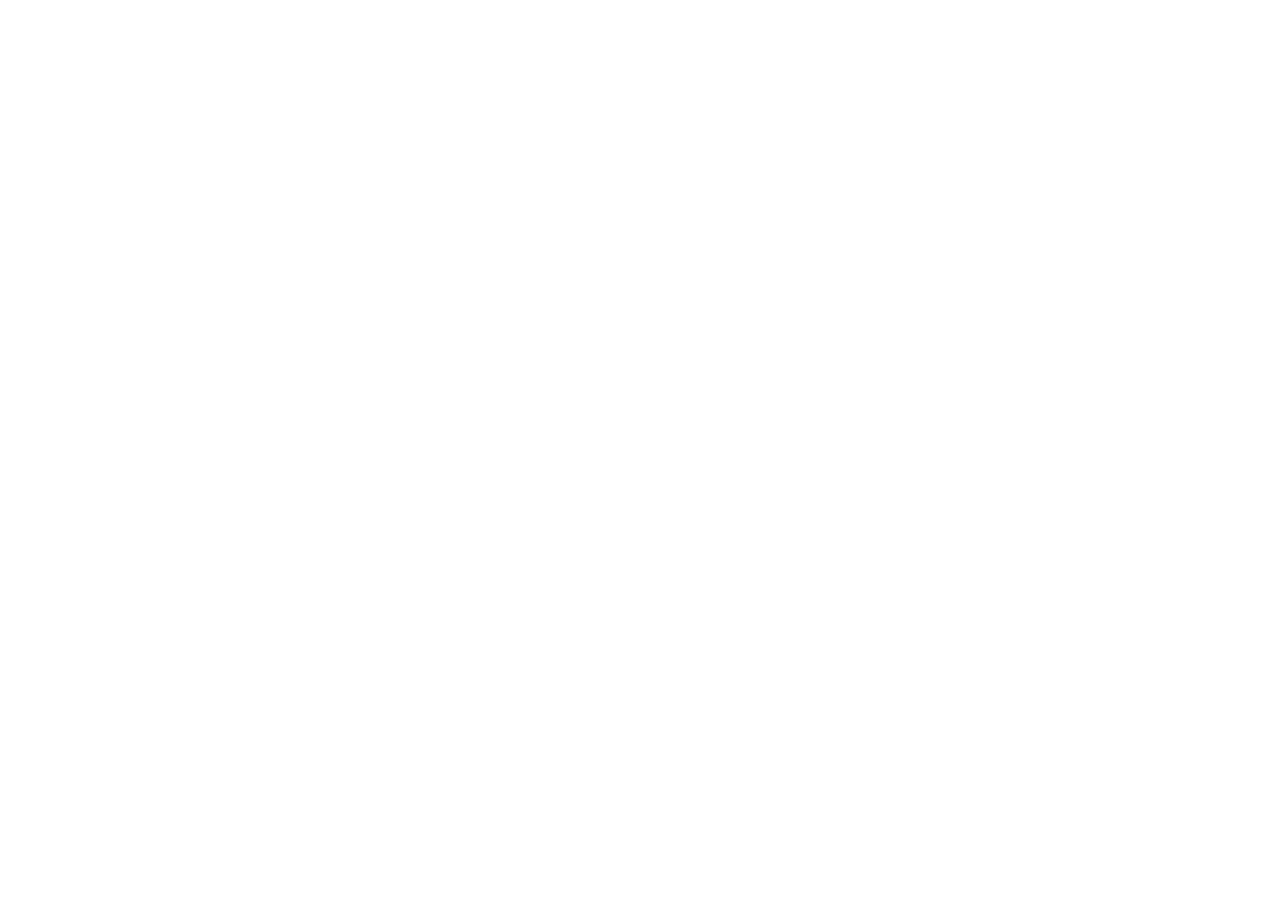
==== index.html @ 37e8185f "Added index.html file, js folder, and mockups folder." ====
<!DOCTYPE html>
<html lang="en">
    <head>
        <meta charset="UTF-8">
        <meta name="viewport" content="width=device-width, initial-scale=1.0">
        <!-- Link to the CSS Stylesheet -->
        <link rel="stylesheet" href="styles.css" />
        <!-- Link to the JavaScript file-->
        <!--
            <script src="js/main.js" defer></script>
        -->
        
        <title>NBS Dummy Data</title>
    </head>
    <body>
        <div id="content">
            <header>
                
            </header>

            <main>

            </main>
        </div>
    </body>
</html>
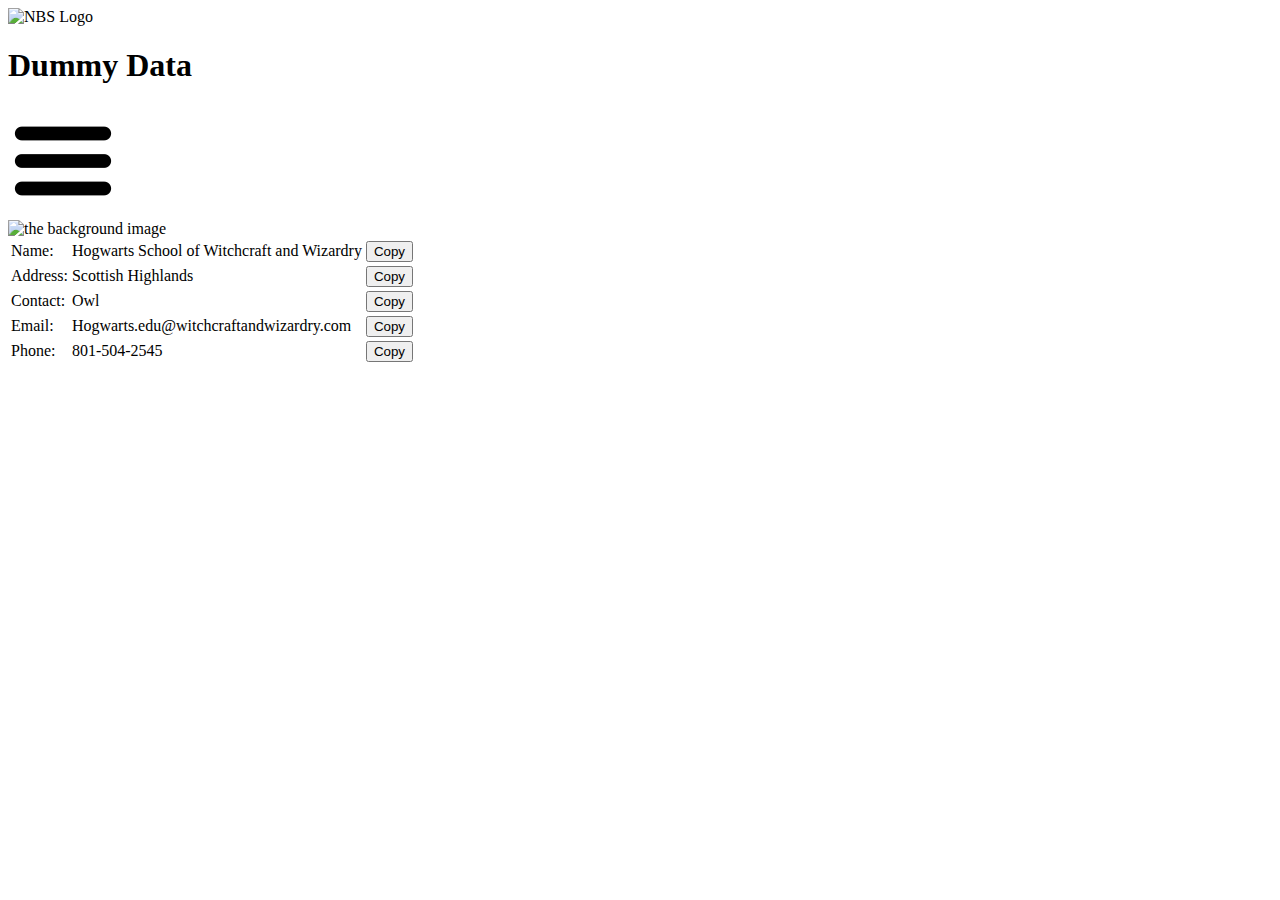
==== commit dd48a629: "Added elements to html page" ====
--- a/index.html
+++ b/index.html
@@ -5,20 +5,74 @@
         <meta name="viewport" content="width=device-width, initial-scale=1.0">
         <!-- Link to the CSS Stylesheet -->
         <link rel="stylesheet" href="styles.css" />
-        <!-- Link to the JavaScript file-->
-        <!--
-            <script src="js/main.js" defer></script>
-        -->
+        <!-- Link to the JavaScript file-->        
+            <script src="js/script.js" defer></script>
+
         
         <title>NBS Dummy Data</title>
     </head>
     <body>
         <div id="content">
             <header>
+                <!-- NBS Logo -->
+                <div id="logo-div">
+                    <img
+                    id="img-logo"
+                    alt="NBS Logo"
+                    height="131"
+                    src="http://www.nbsbenefits.com/images/NBSLogoYellow200.gif"
+                    width="200"
+                    />
+                </div>
+                <!-- Dummy Data Title -->
+                <div id="dummy-data-title-div">
+                    <h1 id="dummy-data-title">Dummy Data</h1>
+                </div>
+                <!-- 3 line menu bar -->
+                <div id="menu-bar-div">
+                    <img src="assets/menu-bar.png">
+                </div>
                 
             </header>
 
             <main>
+                <!-- Background image -->
+                <img src="assets/hogwarts-crest.png" alt="the background image" width="200">
+
+                <!-- The sections for the entity information -->
+
+                <!-- Entity #1 -->
+                <section class="entity-table-section">
+                    <table class="entity-table">
+                        <tr class="entity-table-row">
+                            <td class="row-name">Name:</td>
+                            <td class="row-content" id="entity-1-name">Hogwarts School of Witchcraft and Wizardry</td>
+                            <td><button class="copy-button" id="entity-1-name-copy-button">Copy</button></td>
+                        </tr>
+                        <tr class="entity-table-row">
+                            <td class="row-name">Address:</td>
+                            <td class="row-content" id="entity-1-address">Scottish Highlands</td>
+                            <td><button class="copy-button" id="entity-1-address-copy-button">Copy</button></td>
+                        </tr>
+                        <tr class="entity-table-row">
+                            <td class="row-name">Contact:</td>
+                            <td class="row-content" id="entity-1-contact">Owl</td>
+                            <td><button class="copy-button" id="entity-1-contact-copy-button">Copy</button></td>
+                        </tr>
+                        <tr class="entity-table-row">
+                            <td class="row-name">Email:</td>
+                            <td class="row-content" id="entity-1-email">Hogwarts.edu@witchcraftandwizardry.com</td>
+                            <td><button class="copy-button" id="entity-1-email-copy-button">Copy</button></td>
+                        </tr>
+                        <tr class="entity-table-row">
+                            <td class="row-name">Phone:</td>
+                            <td class="row-content" id="entity-1-phone">801-504-2545</td>
+                            <td><button class="copy-button" id="entity-1-phone-copy-button">Copy</button></td>
+                        </tr>
+                    </table>
+
+                </section>
+                
 
             </main>
         </div>
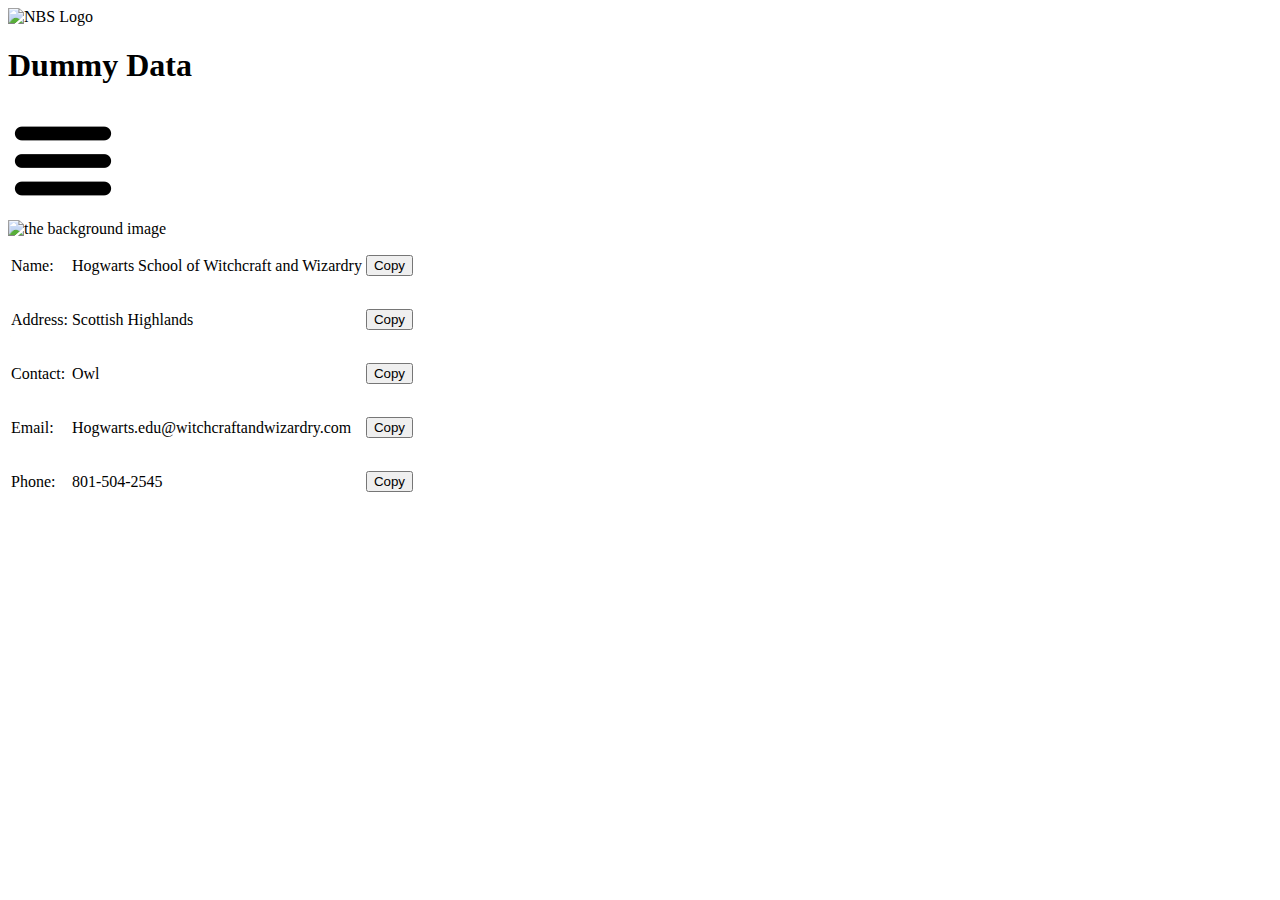
==== commit 0f7d7f2a: "Added copy to clipboard functionality" ====
--- a/index.html
+++ b/index.html
@@ -6,9 +6,8 @@
         <!-- Link to the CSS Stylesheet -->
         <link rel="stylesheet" href="styles.css" />
         <!-- Link to the JavaScript file-->        
-            <script src="js/script.js" defer></script>
+        <script src="js/script.js" defer></script>
 
-        
         <title>NBS Dummy Data</title>
     </head>
     <body>
@@ -43,31 +42,31 @@
 
                 <!-- Entity #1 -->
                 <section class="entity-table-section">
-                    <table class="entity-table">
+                    <table class="entity-table" id="entity-1-table">
                         <tr class="entity-table-row">
                             <td class="row-name">Name:</td>
-                            <td class="row-content" id="entity-1-name">Hogwarts School of Witchcraft and Wizardry</td>
-                            <td><button class="copy-button" id="entity-1-name-copy-button">Copy</button></td>
+                            <td class="row-content"><p id="entity-1-name" >Hogwarts School of Witchcraft and Wizardry</p></td>
+                            <td><button class="copy-button" id="entity-1-name-copy-button" onclick="copyText('entity-1-name', 'entity-1-name-copy-button')">Copy</button></td>
                         </tr>
                         <tr class="entity-table-row">
                             <td class="row-name">Address:</td>
-                            <td class="row-content" id="entity-1-address">Scottish Highlands</td>
-                            <td><button class="copy-button" id="entity-1-address-copy-button">Copy</button></td>
+                            <td class="row-content"><p id="entity-1-address">Scottish Highlands</p></td>
+                            <td><button class="copy-button" id="entity-1-address-copy-button" onclick="copyText('entity-1-address', 'entity-1-address-copy-button')">Copy</button></td>
                         </tr>
                         <tr class="entity-table-row">
                             <td class="row-name">Contact:</td>
-                            <td class="row-content" id="entity-1-contact">Owl</td>
-                            <td><button class="copy-button" id="entity-1-contact-copy-button">Copy</button></td>
+                            <td class="row-content"><p id="entity-1-contact">Owl</p></td>
+                            <td><button class="copy-button" id="entity-1-contact-copy-button" onclick="copyText('entity-1-contact', 'entity-1-contact-copy-button')">Copy</button></td>
                         </tr>
                         <tr class="entity-table-row">
                             <td class="row-name">Email:</td>
-                            <td class="row-content" id="entity-1-email">Hogwarts.edu@witchcraftandwizardry.com</td>
-                            <td><button class="copy-button" id="entity-1-email-copy-button">Copy</button></td>
+                            <td class="row-content"><p id="entity-1-email">Hogwarts.edu@witchcraftandwizardry.com</p></td>
+                            <td><button class="copy-button" id="entity-1-email-copy-button" onclick="copyText('entity-1-email', 'entity-1-email-copy-button')">Copy</button></td>
                         </tr>
                         <tr class="entity-table-row">
                             <td class="row-name">Phone:</td>
-                            <td class="row-content" id="entity-1-phone">801-504-2545</td>
-                            <td><button class="copy-button" id="entity-1-phone-copy-button">Copy</button></td>
+                            <td class="row-content"><p id="entity-1-phone">801-504-2545</p></td>
+                            <td><button class="copy-button" id="entity-1-phone-copy-button" onclick="copyText('entity-1-phone', 'entity-1-phone-copy-button')">Copy</button></td>
                         </tr>
                     </table>
 
@@ -77,4 +76,5 @@
             </main>
         </div>
     </body>
+    
 </html>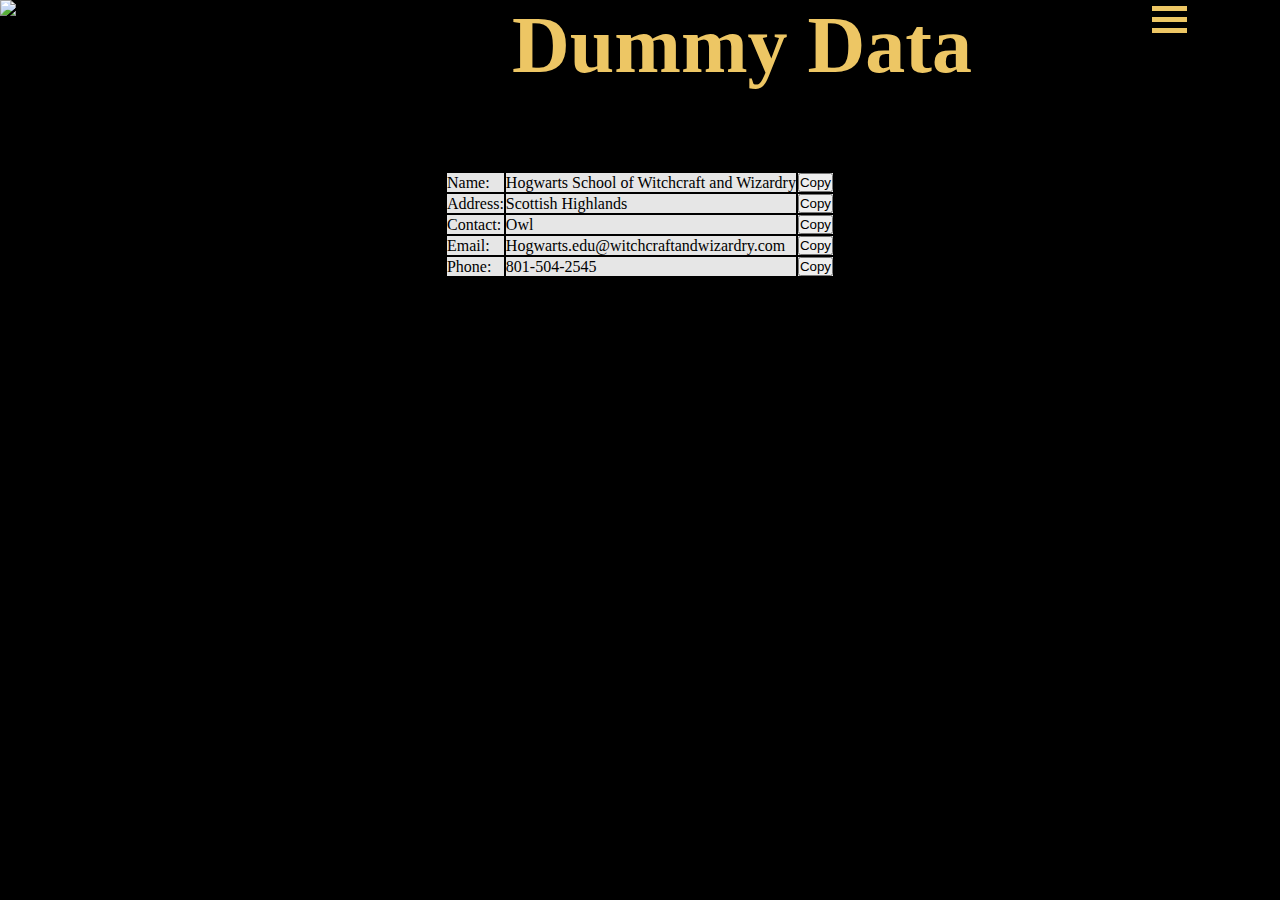
==== commit c96840b9: "added styles" ====
--- a/index.html
+++ b/index.html
@@ -27,16 +27,37 @@
                 <div id="dummy-data-title-div">
                     <h1 id="dummy-data-title">Dummy Data</h1>
                 </div>
-                <!-- 3 line menu bar -->
-                <div id="menu-bar-div">
-                    <img src="assets/menu-bar.png">
+
+                <!-- Dropdown menu and hamburger menu -->
+                <div class="dropdown">
+
+                    <!-- Menu icon -->
+                    <div id="hamburger-menu" onclick="displayOrRemoveDropdown(this)" class="dropbtn">
+                        <div class="hamburger-menu-line" id="bar1"></div>
+                        <div class="hamburger-menu-line" id="bar2"></div>
+                        <div class="hamburger-menu-line" id="bar3"></div>
+                    </div>
+                    
+                    <!-- The dropdown menu -->
+                    <div id="myDropdown" class="dropdown-content">
+                        <h2 class="dropdown-header">Themes</h2>
+                      <a href="#">Harry Potter</a>
+                      <a href="#">Star Wars</a>
+                      <a href="#">DC</a>
+                      <a href="#">Marvel</a>
+                    </div>
+
                 </div>
+                
                 
             </header>
 
             <main>
                 <!-- Background image -->
-                <img src="assets/hogwarts-crest.png" alt="the background image" width="200">
+                <!--
+                    <img src="assets/hogwarts-crest.png" alt="the background image" width="200">
+                -->
+                
 
                 <!-- The sections for the entity information -->
 
--- a/styles.css
+++ b/styles.css
@@ -0,0 +1,141 @@
+/* COLORS */
+
+/*** FONTS ***/
+
+/* HARRY POTTER */
+
+/* Import the Harry Potter font which was downloaded from the internet Use this for the logo */
+@font-face {
+    font-family: harry-potter;
+    src: url(https://cdn.glitch.com/96e7d60a-fbf1-48c3-a81b-6fd525ffafe8%2FHarryP-MVZ6w.ttf?v=1622323399739);
+}
+
+/* Import the Lumos Latino font to use for headers. */
+@font-face {
+    font-family: lumos-latino;
+    src: url(https://cdn.glitch.com/96e7d60a-fbf1-48c3-a81b-6fd525ffafe8%2FLumoslatino-XA8K.ttf?v=1622323400147);
+}
+
+
+
+/* Reset the margin and padding of everything so we can get rid of the white border that the browser gives us by default*/
+* {
+    margin: 0;
+    padding: 0;
+  }
+
+/* STYLE THE HEADER */
+
+header {
+    background-color: black;
+    display: grid;
+    grid-template-columns: 40% 50% 10%;
+    grid-template-rows: 1;
+}
+
+/* The title */
+#dummy-data-title {
+    font-family: harry-potter, lumos-latino;
+    color: #EDC664;
+    font-size: 5em;
+}
+
+/* STYLE THE BODY OF THE PAGE */
+body {
+    background-color: black;
+    background-image: url("assets/hogwarts-crest.png");
+    background-repeat: no-repeat;
+    background-attachment: fixed;
+    background-size: 500px;
+    background-position: center;
+}
+
+
+
+/* STYLE THE DROPDOWN MENU */
+  
+  /* The container <div> - needed to position the dropdown content */
+  .dropdown {
+    position: relative;
+    display: inline-block;
+  }
+
+  
+  /* Dropdown Content (Hidden by Default) */
+  .dropdown-content {
+    display: none;
+    position: absolute;
+    background-color: #f1f1f1;
+    min-width: 160px;
+    box-shadow: 0px 8px 16px 0px rgba(0,0,0,0.2);
+    z-index: 1;
+  }
+  
+  /* Links inside the dropdown */
+  .dropdown-content a {
+    color: black;
+    padding: 12px 16px;
+    text-decoration: none;
+    display: block;
+  }
+  
+  /* Change color of dropdown links on hover */
+  .dropdown-content a:hover {background-color: #ddd}
+  
+  /* Show the dropdown menu (use JS to add this class to the .dropdown-content container when the user clicks on the dropdown button) */
+  .show {display:block;}
+
+
+/* Style the Hamburger Menu icon */
+
+  .dropbtn {
+    display: inline-block;
+    cursor: pointer;
+  }
+  
+  #bar1, #bar2, #bar3 {
+    width: 35px;
+    height: 5px;
+    background-color: #EDC664;
+    margin: 6px 0;
+    transition: 0.4s;
+  }
+
+  
+  /* Rotate first bar */
+  .change #bar1 {
+    -webkit-transform: rotate(-45deg) translate(-9px, 6px) ;
+    transform: rotate(-45deg) translate(-9px, 6px) ;
+  }
+  
+  /* Fade out the second bar */
+  .change #bar2 {
+    opacity: 0;
+  }
+  
+  /* Rotate last bar */
+  .change #bar3 {
+    -webkit-transform: rotate(45deg) translate(-8px, -8px) ;
+    transform: rotate(45deg) translate(-8px, -8px) ;
+  }
+
+
+  /* STYLE THE MAIN CONTENT OF THE PAGE */
+
+/* The background image */
+main {
+    
+    
+
+}
+
+/* STYLE THE TABLES */
+table {
+    margin-top: 80px;
+    margin-left: auto;
+    margin-right: auto;
+}
+/* Style the rows */
+tr {
+    background-color: rgb(255,255,255, 0.9);
+}
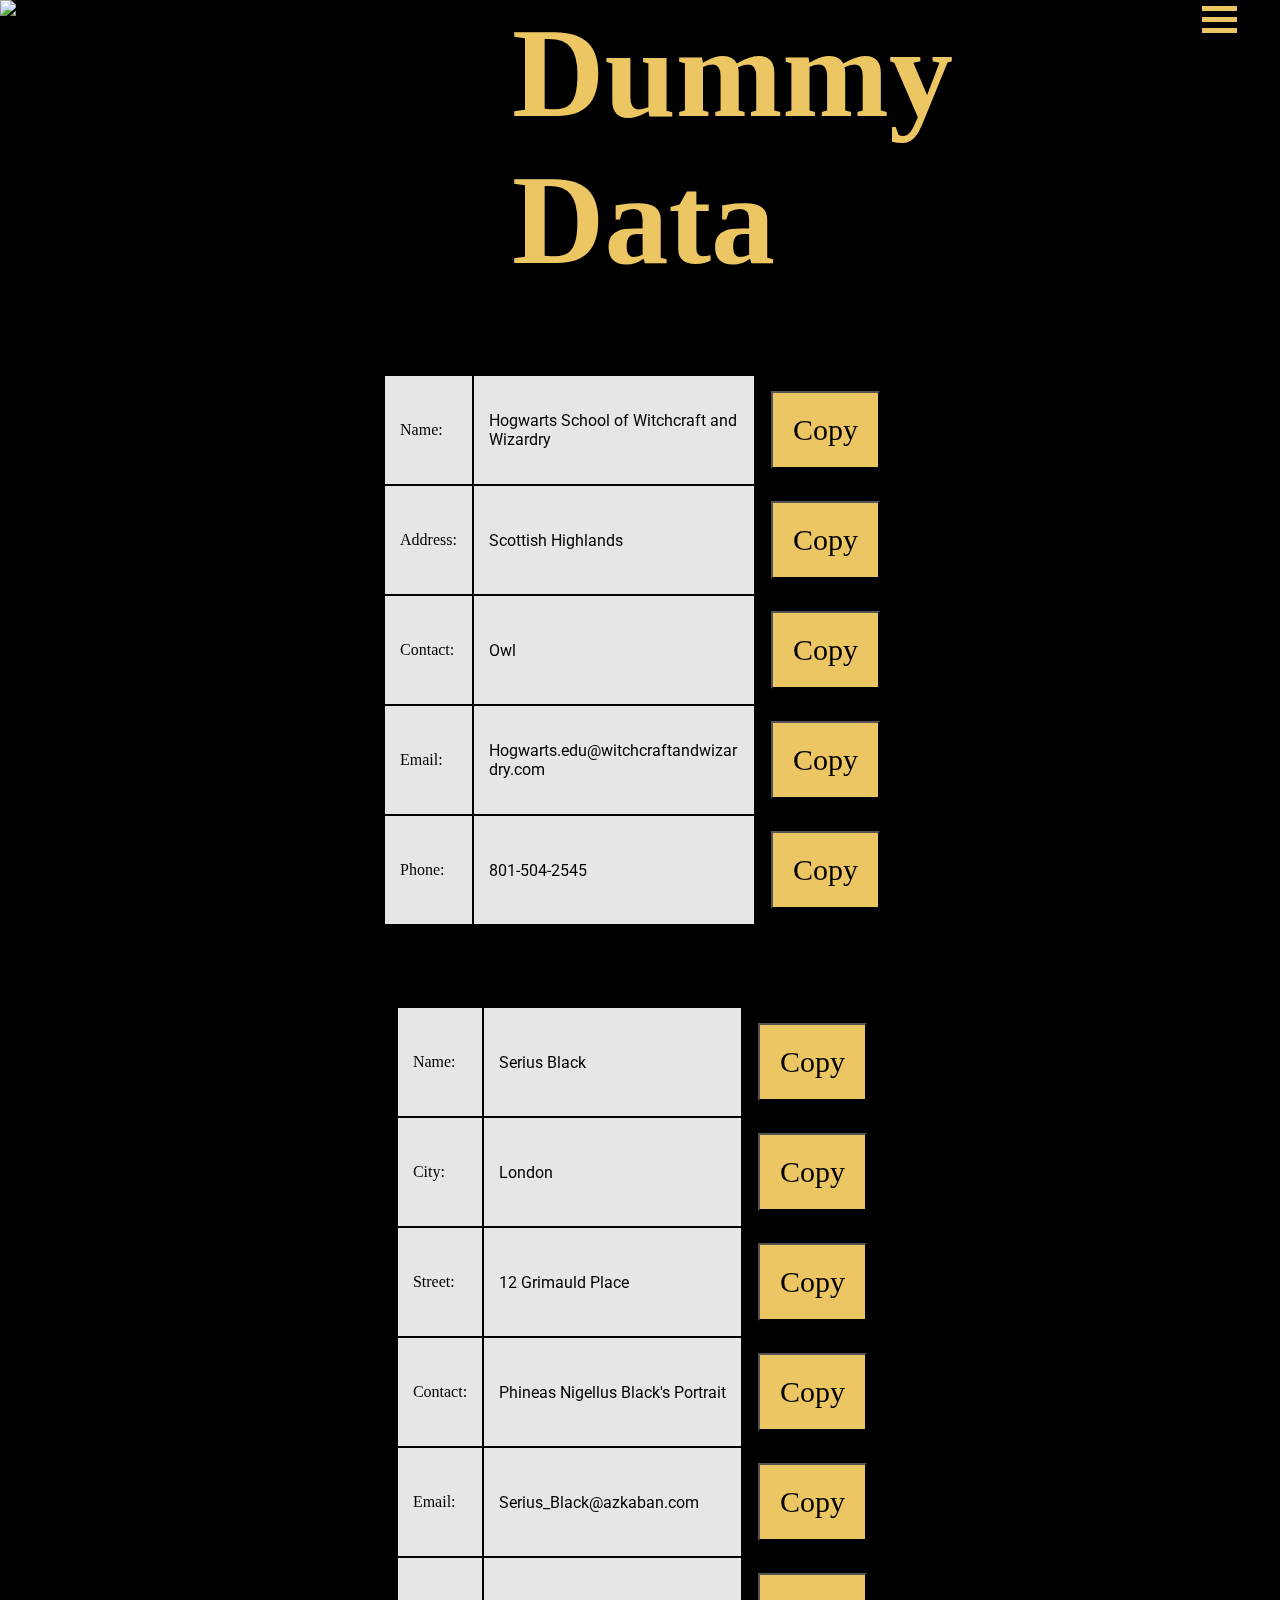
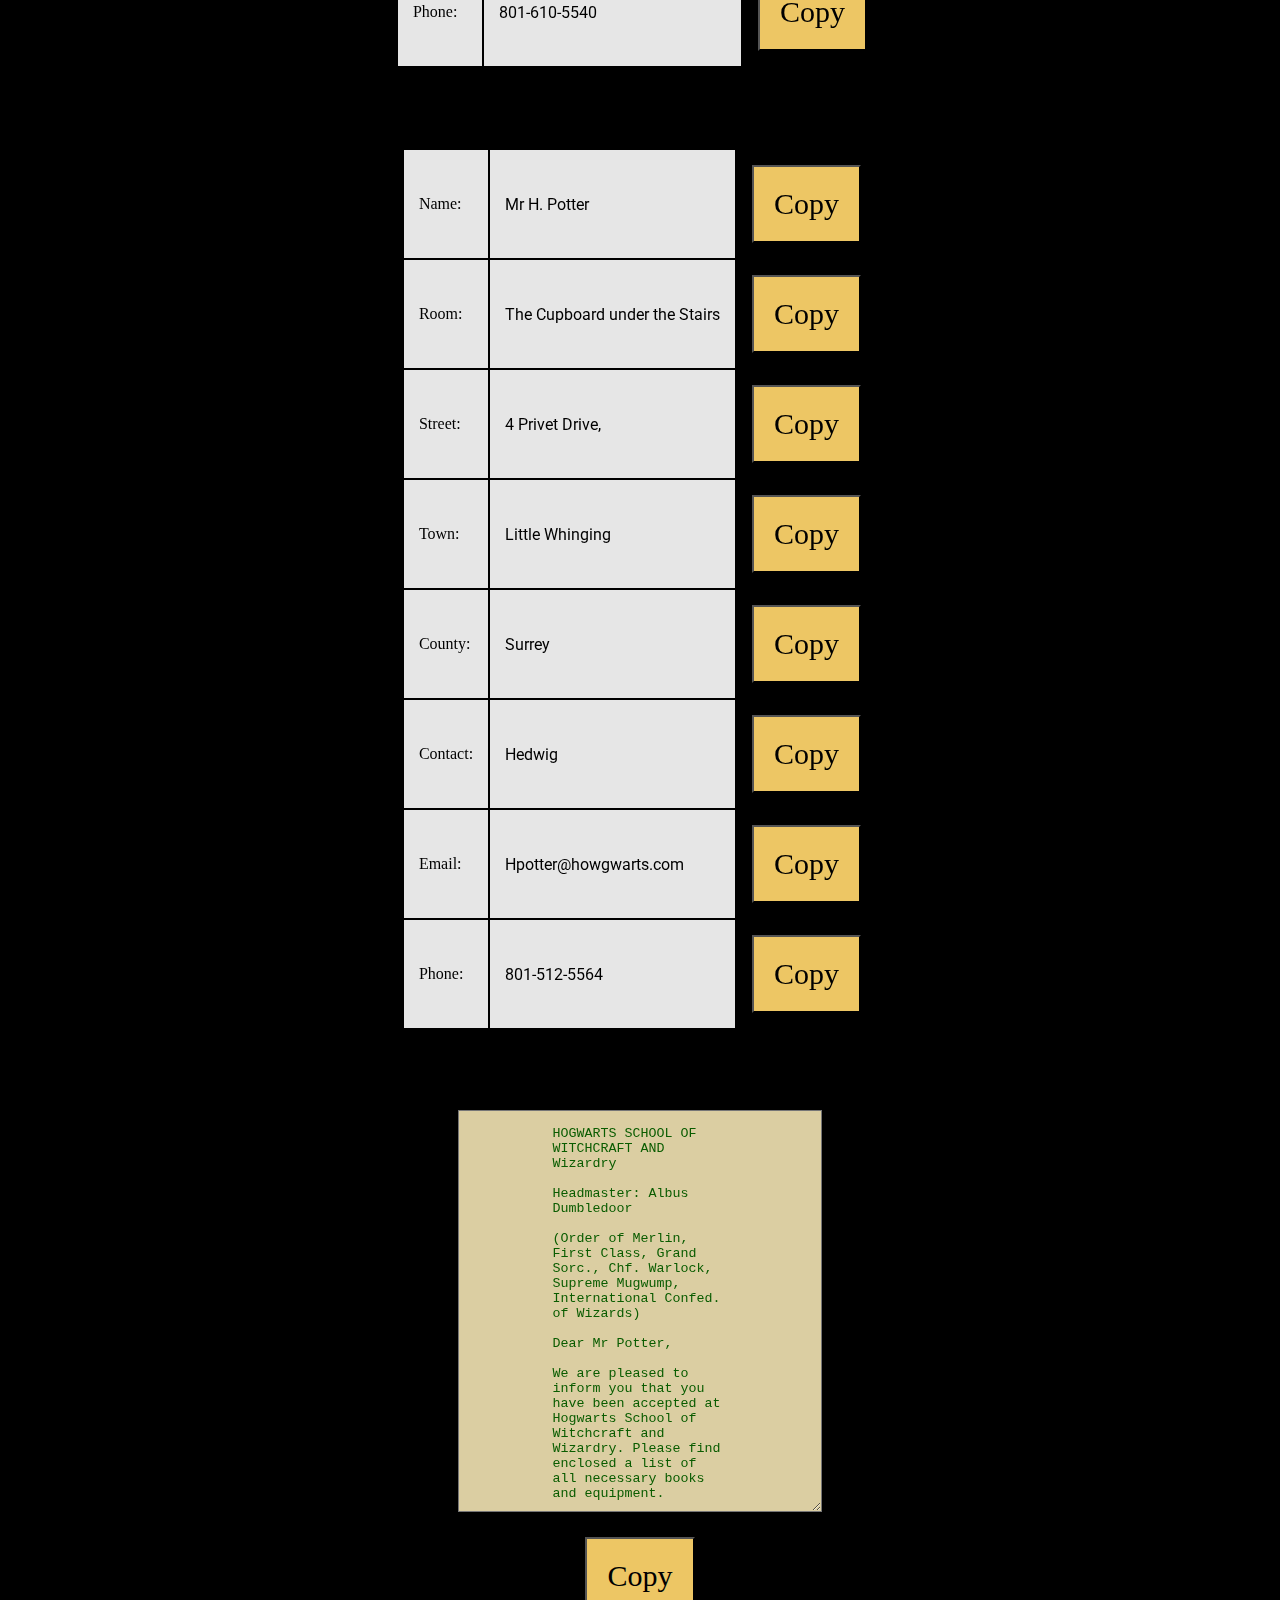
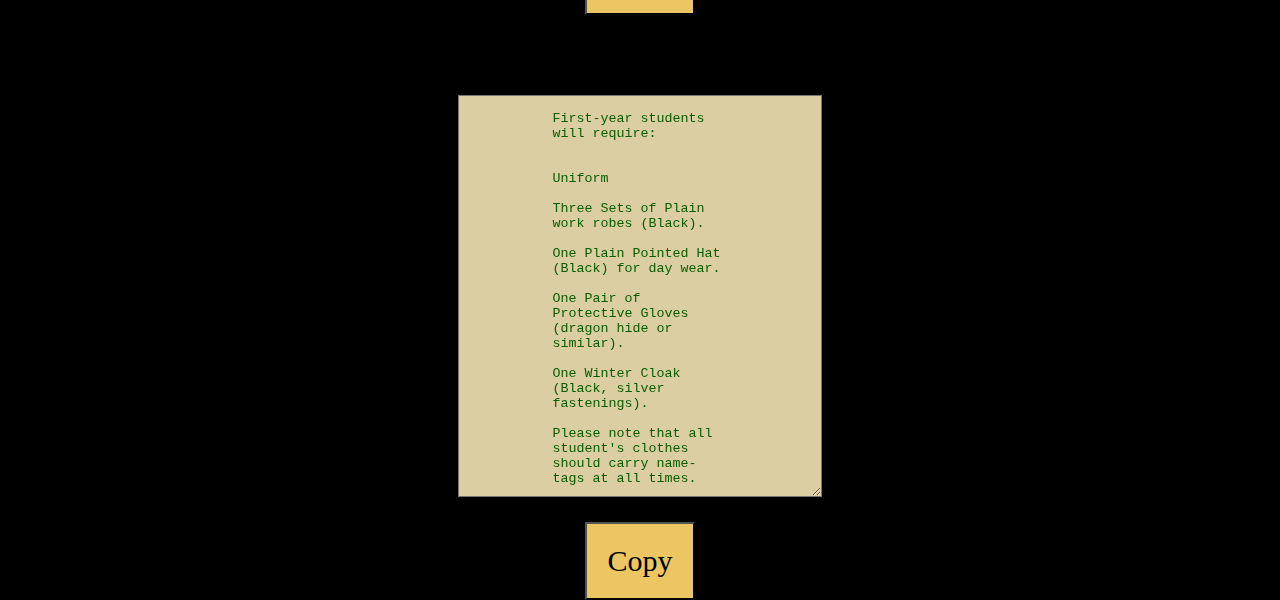
==== commit 2f6b6dd0: "Finished the Harry Potter theme" ====
--- a/index.html
+++ b/index.html
@@ -53,10 +53,6 @@
             </header>
 
             <main>
-                <!-- Background image -->
-                <!--
-                    <img src="assets/hogwarts-crest.png" alt="the background image" width="200">
-                -->
                 
 
                 <!-- The sections for the entity information -->
@@ -90,8 +86,143 @@
                             <td><button class="copy-button" id="entity-1-phone-copy-button" onclick="copyText('entity-1-phone', 'entity-1-phone-copy-button')">Copy</button></td>
                         </tr>
                     </table>
-
-                </section>
+                </section>
+
+                <!-- Entity #2 -->
+                <section class="entity-table-section">
+                    <table class="entity-table" id="entity-2-table">
+                        <tr class="entity-table-row">
+                            <td class="row-name">Name:</td>
+                            <td class="row-content"><p id="entity-2-name" >Serius Black</p></td>
+                            <td><button class="copy-button" id="entity-2-name-copy-button" onclick="copyText('entity-2-name', 'entity-2-name-copy-button')">Copy</button></td>
+                        </tr>
+                        <tr class="entity-table-row">
+                            <td class="row-name">City:</td>
+                            <td class="row-content"><p id="entity-2-city">London</p></td>
+                            <td><button class="copy-button" id="entity-2-city-copy-button" onclick="copyText('entity-2-city', 'entity-2-city-copy-button')">Copy</button></td>
+                        </tr>
+                        <tr class="entity-table-row">
+                            <td class="row-name">Street:</td>
+                            <td class="row-content"><p id="entity-2-street">12 Grimauld Place</p></td>
+                            <td><button class="copy-button" id="entity-2-street-copy-button" onclick="copyText('entity-2-street', 'entity-2-street-copy-button')">Copy</button></td>
+                        </tr>
+                        <tr class="entity-table-row">
+                            <td class="row-name">Contact:</td>
+                            <td class="row-content"><p id="entity-2-contact">Phineas Nigellus Black's Portrait</p></td>
+                            <td><button class="copy-button" id="entity-2-contact-copy-button" onclick="copyText('entity-2-contact', 'entity-2-contact-copy-button')">Copy</button></td>
+                        </tr>
+                        <tr class="entity-table-row">
+                            <td class="row-name">Email:</td>
+                            <td class="row-content"><p id="entity-2-email">Serius_Black@azkaban.com</p></td>
+                            <td><button class="copy-button" id="entity-2-email-copy-button" onclick="copyText('entity-2-email', 'entity-2-email-copy-button')">Copy</button></td>
+                        </tr>
+                        <tr class="entity-table-row">
+                            <td class="row-name">Phone:</td>
+                            <td class="row-content"><p id="entity-2-phone">801-610-5540</p></td>
+                            <td><button class="copy-button" id="entity-2-phone-copy-button" onclick="copyText('entity-2-phone', 'entity-2-phone-copy-button')">Copy</button></td>
+                        </tr>
+                    </table>
+                </section>
+
+                <!-- Entity #3 -->
+                <section class="entity-table-section">
+                    <table class="entity-table" id="entity-3-table">
+                        <tr class="entity-table-row">
+                            <td class="row-name">Name:</td>
+                            <td class="row-content"><p id="entity-3-name" >Mr H. Potter</p></td>
+                            <td><button class="copy-button" id="entity-3-name-copy-button" onclick="copyText('entity-3-name', 'entity-3-name-copy-button')">Copy</button></td>
+                        </tr>
+                        <tr class="entity-table-row">
+                            <td class="row-name">Room:</td>
+                            <td class="row-content"><p id="entity-3-room">The Cupboard under the Stairs</p></td>
+                            <td><button class="copy-button" id="entity-3-room-copy-button" onclick="copyText('entity-3-room', 'entity-3-room-copy-button')">Copy</button></td>
+                        </tr>
+                        <tr class="entity-table-row">
+                            <td class="row-name">Street:</td>
+                            <td class="row-content"><p id="entity-3-street">4 Privet Drive,</p></td>
+                            <td><button class="copy-button" id="entity-3-street-copy-button" onclick="copyText('entity-3-street', 'entity-3-street-copy-button')">Copy</button></td>
+                        </tr>
+                        <tr class="entity-table-row">
+                            <td class="row-name">Town:</td>
+                            <td class="row-content"><p id="entity-3-town">Little Whinging</p></td>
+                            <td><button class="copy-button" id="entity-3-town-copy-button" onclick="copyText('entity-3-town', 'entity-3-town-copy-button')">Copy</button></td>
+                        </tr>
+                        <tr class="entity-table-row">
+                            <td class="row-name">County:</td>
+                            <td class="row-content"><p id="entity-3-county">Surrey</p></td>
+                            <td><button class="copy-button" id="entity-3-county-copy-button" onclick="copyText('entity-3-county', 'entity-3-county-copy-button')">Copy</button></td>
+                        </tr>
+                        <tr class="entity-table-row">
+                            <td class="row-name">Contact:</td>
+                            <td class="row-content"><p id="entity-3-contact">Hedwig</p></td>
+                            <td><button class="copy-button" id="entity-3-contact-copy-button" onclick="copyText('entity-3-contact', 'entity-3-contact-copy-button')">Copy</button></td>
+                        </tr>
+                        <tr class="entity-table-row">
+                            <td class="row-name">Email:</td>
+                            <td class="row-content"><p id="entity-3-email">Hpotter@howgwarts.com</p></td>
+                            <td><button class="copy-button" id="entity-3-email-copy-button" onclick="copyText('entity-3-email', 'entity-3-email-copy-button')">Copy</button></td>
+                        </tr>
+                        <tr class="entity-table-row">
+                            <td class="row-name">Phone:</td>
+                            <td class="row-content"><p id="entity-3-phone">801-512-5564</p></td>
+                            <td><button class="copy-button" id="entity-3-phone-copy-button" onclick="copyText('entity-3-phone', 'entity-3-phone-copy-button')">Copy</button></td>
+                        </tr>
+                    </table>
+                </section>
+
+                <!-- Text area 1 -->
+                <section class="entity-table-section">
+                    <textarea id="text-area-1">
+                    HOGWARTS SCHOOL OF WITCHCRAFT AND Wizardry
+                    Headmaster: Albus Dumbledoor
+                    (Order of Merlin, First Class, Grand Sorc., Chf. Warlock, Supreme Mugwump, International Confed. of Wizards)
+                    Dear Mr Potter,
+                        We are pleased to inform you that you have been accepted at Hogwarts School of Witchcraft and Wizardry. Please find enclosed a list of all necessary books and equipment.
+                        Term begins on 1 September. We await your owl by no later than 31 July.
+                        Yours sincerely,
+                        Minerva McGonagall
+                        Deputy Headmistress
+                    </textarea>
+                    <div class="text-area-button-div">
+                        <button class="copy-button" id="text-area-1-copy-button" onclick="copyText('text-area-1', 'text-area-1-copy-button')">Copy</button>
+                    </div>
+                </section>
+
+                <!-- Text area 2 -->
+                <section class="entity-table-section">
+                    <textarea id="text-area-2">
+                        First-year students will require:
+
+                        Uniform
+                        Three Sets of Plain work robes (Black).
+                        One Plain Pointed Hat (Black) for day wear.
+                        One Pair of Protective Gloves (dragon hide or similar).
+                        One Winter Cloak (Black, silver fastenings).
+                        Please note that all student's clothes should carry name-tags at all times.
+                        Books
+                        The Standard Book of Spells, Grade 1 by Miranda Goshawk
+                        A History of Magic by Bathilda Bagshot
+                        Magical Theory by Adalbert Waffling
+                        A Beginner's Guide to Transfiguration by Emeric Switch
+                        One Thousand Magical Herbs and Fungi by Phyllida Spore
+                        Magical Drafts and Potions by Arsenius Jigger
+                        Fantastic Beasts and Where to Find Them by Newt Scamander
+                        The Dark Forces: A Guide to Self-Protection by Quentin Trimble
+                        Other Equipment
+                        1 Wand
+                        1 Cauldron (pewter, standard size 2)
+                        1 set of glass or crystal phials
+                        1 telescope
+                        1 set of brass scales
+                        Students may also bring an Owl OR a Cat OR a Toad.
+                        PARENTS ARE REMINDED THAT FIRST YEARS ARE NOT ALLOWED THEIR OWN BROOMSTICKS.
+                    </textarea>
+                    <div class="text-area-button-div">
+                        <button class="copy-button" id="text-area-2-copy-button" onclick="copyText('text-area-2', 'text-area-2-copy-button')">Copy</button>
+                    </div>
+                </section>
+                
+                
                 
 
             </main>
--- a/styles.css
+++ b/styles.css
@@ -1,6 +1,11 @@
 /* COLORS */
 
 /*** FONTS ***/
+
+/* Roboto, for paragraphs and body text */
+/* font-family: 'Roboto', sans-serif; */
+@import url('https://fonts.googleapis.com/css2?family=Roboto:wght@300&display=swap');
+
 
 /* HARRY POTTER */
 
@@ -31,13 +36,15 @@
     display: grid;
     grid-template-columns: 40% 50% 10%;
     grid-template-rows: 1;
+   
 }
 
 /* The title */
 #dummy-data-title {
     font-family: harry-potter, lumos-latino;
     color: #EDC664;
-    font-size: 5em;
+    font-size: 4em;
+    margin-left: 100px;
 }
 
 /* STYLE THE BODY OF THE PAGE */
@@ -52,6 +59,8 @@
 
 
 
+
+
 /* STYLE THE DROPDOWN MENU */
   
   /* The container <div> - needed to position the dropdown content */
@@ -101,6 +110,10 @@
     transition: 0.4s;
   }
 
+  #hamburger-menu {
+      margin-left: 110px;
+  }
+
   
   /* Rotate first bar */
   .change #bar1 {
@@ -122,12 +135,6 @@
 
   /* STYLE THE MAIN CONTENT OF THE PAGE */
 
-/* The background image */
-main {
-    
-    
-
-}
 
 /* STYLE THE TABLES */
 table {
@@ -136,6 +143,88 @@
     margin-right: auto;
 }
 /* Style the rows */
-tr {
+.row-content, .row-name {
     background-color: rgb(255,255,255, 0.9);
 }
+
+.row-name {
+    font-family: lumos-latino;
+}
+td {
+    padding: 15px;
+    /* Make the words wrap if they reach the max width */
+    word-wrap: break-word;
+}
+
+.row-content {
+    max-width: 250px;
+}
+
+p {
+    font-family: 'Roboto', sans-serif;
+}
+
+/* Style the buttons to copy the text */
+.copy-button {
+    background-color: #EDC664;
+    font-family: harry-potter, lumos-latino;
+    padding: 20px;
+    font-size: 30px;
+    
+}
+
+.copy-button:hover {
+    background-color: #ad080a;
+    color: #fbc061;
+}
+
+/* STYLE THE TEXT AREAS */
+textarea {
+    margin-top: 80px;
+    display: block;
+    margin-left: auto;
+    margin-right: auto;
+    padding-left: 7em;
+    padding-right: 7em;
+    height: 400px;
+}
+
+#text-area-1, #text-area-2 {
+    background-color: #dbcea2;
+    color: #0a5c00;
+}
+
+.text-area-button-div {
+    margin-top: 25px;
+    display: flex;
+    justify-content: center;
+    align-items: center;
+}
+
+/* MEDIA QUERIES */
+
+/* Extra small devices (phones, 600px and down) */
+@media only screen and (max-width: 600px) {}
+
+/* Small devices (portrait tablets and large phones, 600px and up) */
+@media only screen and (min-width: 600px) {}
+
+/* Medium devices (landscape tablets, 768px and up) */
+@media only screen and (min-width: 768px) {}
+
+/* Large devices (laptops/desktops, 992px and up) */
+@media only screen and (min-width: 992px) {}
+
+/* Extra large devices (large laptops and desktops, 1200px and up) */
+@media only screen and (min-width: 1200px) {
+    /* The title */
+    #dummy-data-title {
+        font-size: 8em;
+        margin-left: auto;
+        margin-right: auto;
+    }
+
+    #hamburger-menu {
+        margin-left: 50px;
+    }
+}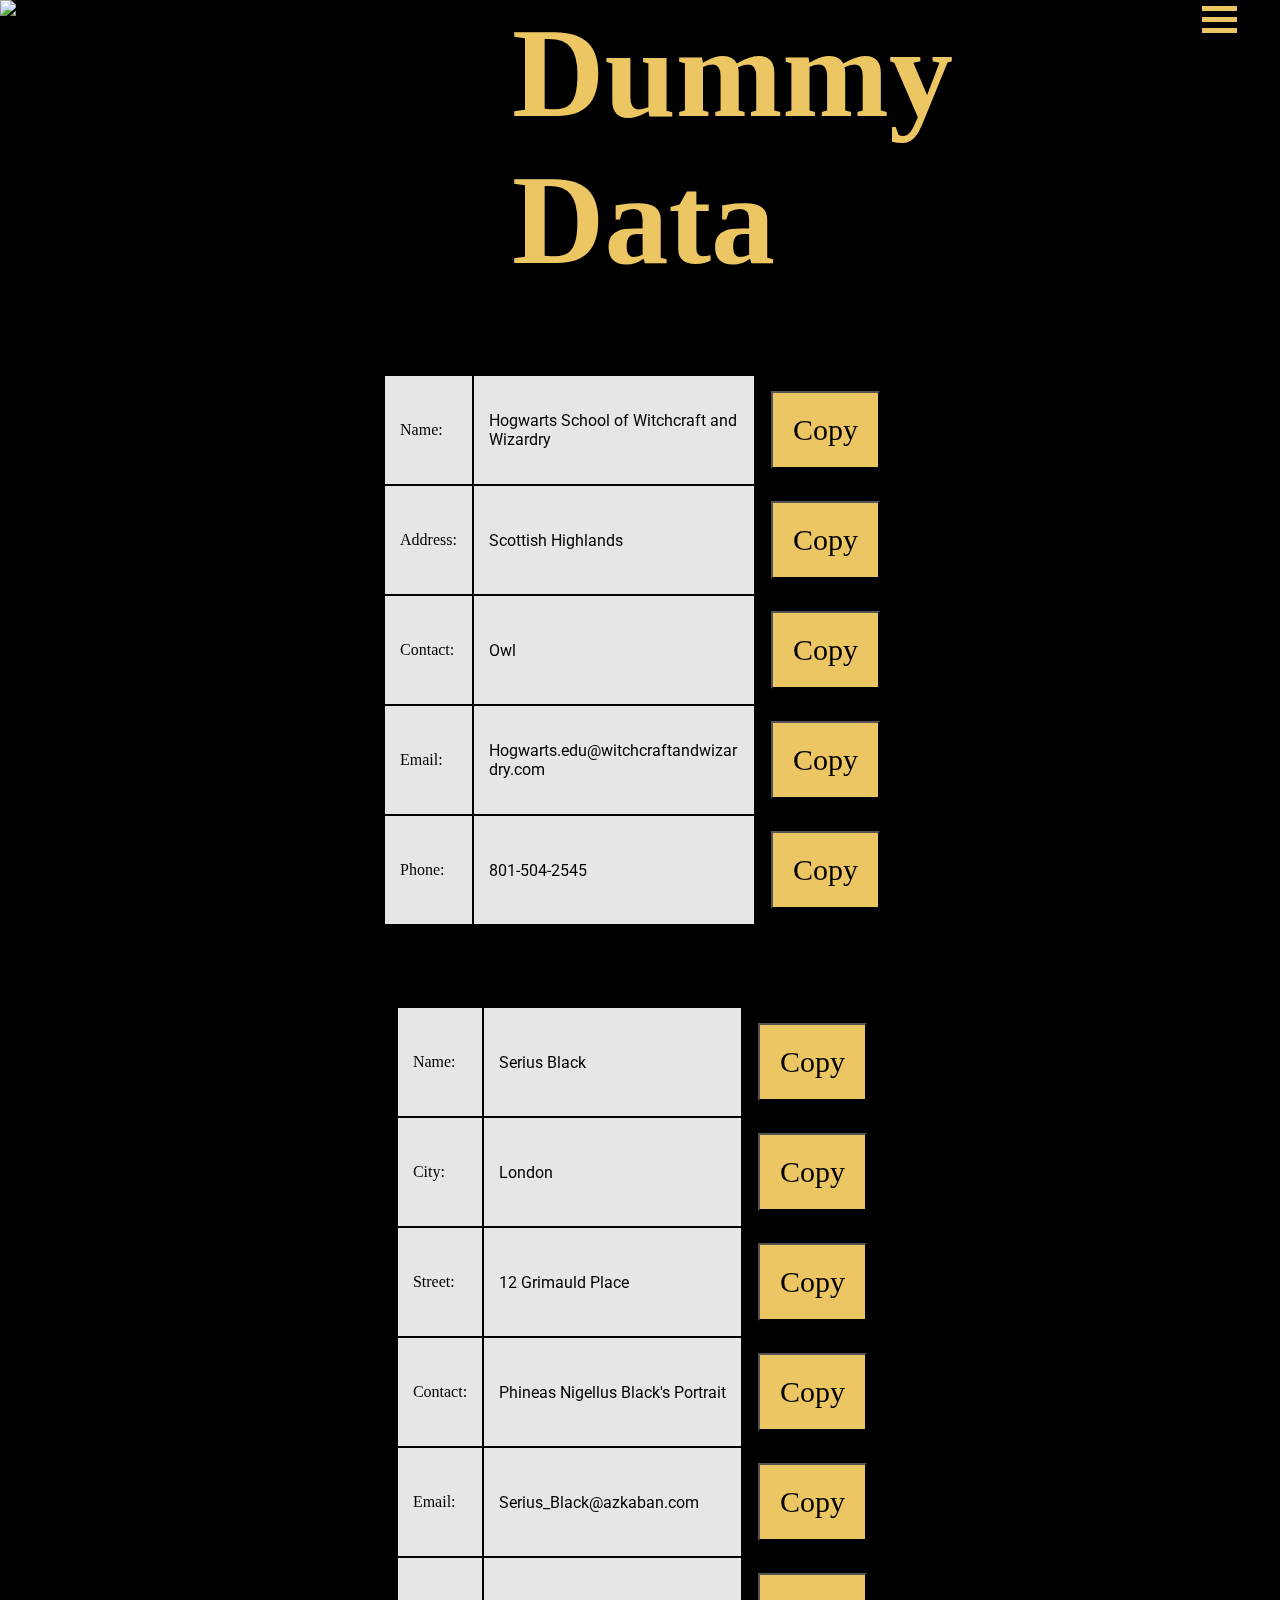
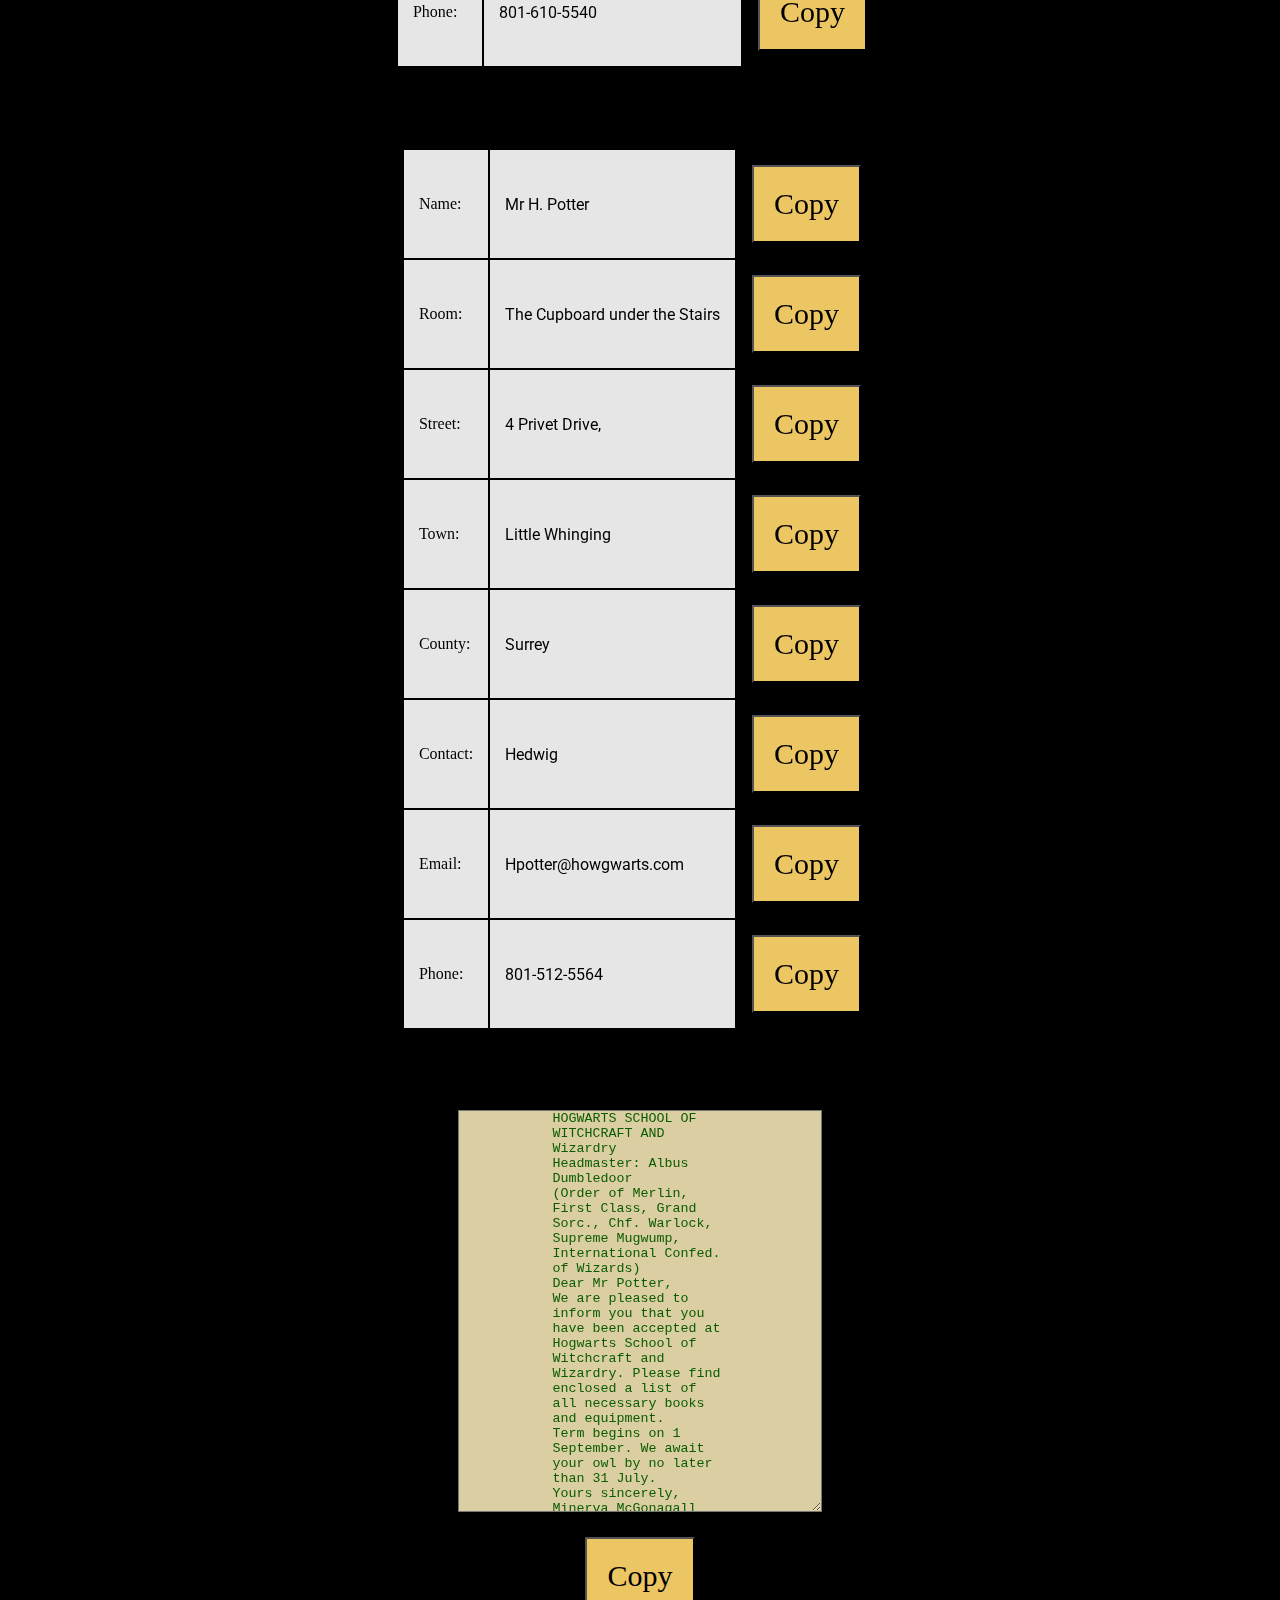
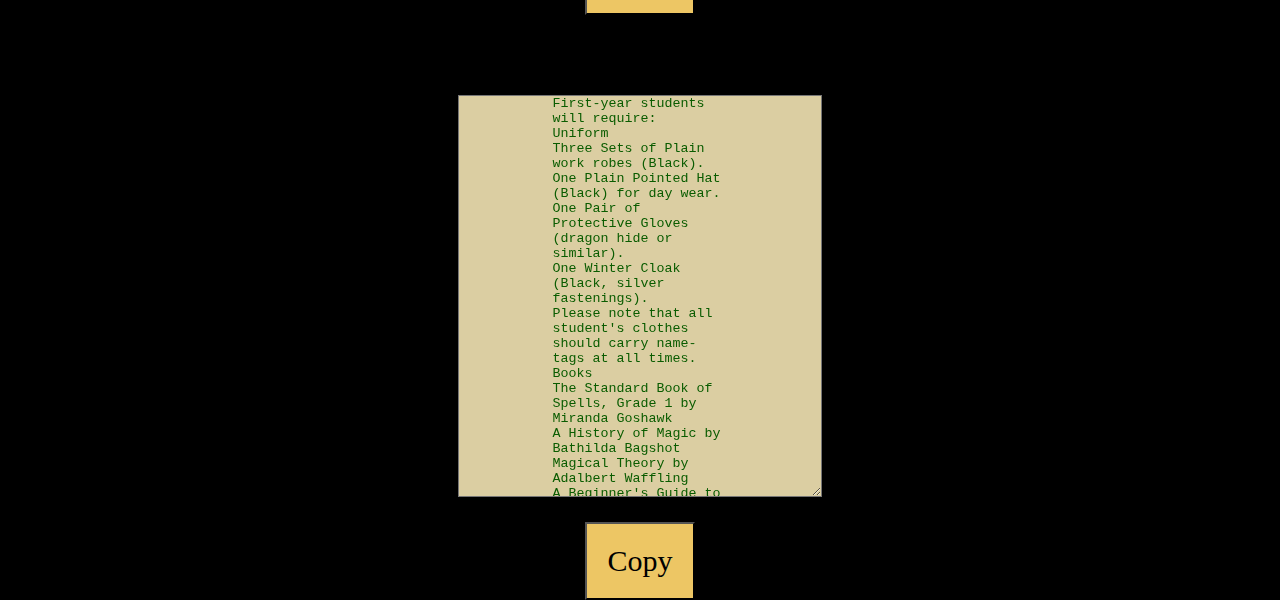
==== commit 4d87d928: "Fixed spacing issues with Harry Potter text areas" ====
--- a/index.html
+++ b/index.html
@@ -8,11 +8,11 @@
         <!-- Link to the JavaScript file-->        
         <script src="js/script.js" defer></script>
 
-        <title>NBS Dummy Data</title>
+        <title>NBS Dummy Data | Harry Potter</title>
     </head>
     <body>
         <div id="content">
-            <header>
+            <header id="header">
                 <!-- NBS Logo -->
                 <div id="logo-div">
                     <img
@@ -41,10 +41,23 @@
                     <!-- The dropdown menu -->
                     <div id="myDropdown" class="dropdown-content">
                         <h2 class="dropdown-header">Themes</h2>
-                      <a href="#">Harry Potter</a>
-                      <a href="#">Star Wars</a>
-                      <a href="#">DC</a>
-                      <a href="#">Marvel</a>
+                        <a href="index.html"><strong>Harry Potter</strong></a>
+                        <a href="halloween.html">Halloween</a>
+                        <h2 class="dropdown-header">Filters</h2>
+                        <input type="checkbox" id="checkbox-name" name="checkbox-name" value="name" onclick="checkFilter('checkbox-name')" checked>
+                        <label class="checkbox-label" for="checkbox-name">Names</label><br>
+                        <input type="checkbox" id="checkbox-address" name="checkbox-address" value="address" onclick="checkFilter('checkbox-address')" checked>
+                        <label class="checkbox-label" for="checkbox-address">Addresses</label><br>
+
+                        <input type="checkbox" id="checkbox-email" name="checkbox-email" value="email" onclick="checkFilter('checkbox-email')" checked>
+                        <label class="checkbox-label" for="checkbox-email">Emails</label><br>
+                        <input type="checkbox" id="checkbox-phone" name="checkbox-phone" value="phone" onclick="checkFilter('checkbox-phone')" checked>
+                        <label class="checkbox-label" for="checkbox-phone">Phone Numbers</label><br>
+                        <input type="checkbox" id="checkbox-city" name="checkbox-city" value="city" onclick="checkFilter('checkbox-city')" checked>
+                        <label class="checkbox-label" for="checkbox-city">Cities</label><br>
+                        <input type="checkbox" id="checkbox-street" name="checkbox-street" value="street" onclick="checkFilter('checkbox-street')" checked>
+                        <label class="checkbox-label" for="checkbox-street">Streets</label><br>
+
                     </div>
 
                 </div>
@@ -60,27 +73,27 @@
                 <!-- Entity #1 -->
                 <section class="entity-table-section">
                     <table class="entity-table" id="entity-1-table">
-                        <tr class="entity-table-row">
+                        <tr class="entity-table-row, name-row">
                             <td class="row-name">Name:</td>
                             <td class="row-content"><p id="entity-1-name" >Hogwarts School of Witchcraft and Wizardry</p></td>
                             <td><button class="copy-button" id="entity-1-name-copy-button" onclick="copyText('entity-1-name', 'entity-1-name-copy-button')">Copy</button></td>
                         </tr>
-                        <tr class="entity-table-row">
+                        <tr class="entity-table-row, address-row">
                             <td class="row-name">Address:</td>
                             <td class="row-content"><p id="entity-1-address">Scottish Highlands</p></td>
                             <td><button class="copy-button" id="entity-1-address-copy-button" onclick="copyText('entity-1-address', 'entity-1-address-copy-button')">Copy</button></td>
                         </tr>
-                        <tr class="entity-table-row">
+                        <tr class="entity-table-row, contact-row">
                             <td class="row-name">Contact:</td>
                             <td class="row-content"><p id="entity-1-contact">Owl</p></td>
                             <td><button class="copy-button" id="entity-1-contact-copy-button" onclick="copyText('entity-1-contact', 'entity-1-contact-copy-button')">Copy</button></td>
                         </tr>
-                        <tr class="entity-table-row">
+                        <tr class="entity-table-row, email-row">
                             <td class="row-name">Email:</td>
                             <td class="row-content"><p id="entity-1-email">Hogwarts.edu@witchcraftandwizardry.com</p></td>
                             <td><button class="copy-button" id="entity-1-email-copy-button" onclick="copyText('entity-1-email', 'entity-1-email-copy-button')">Copy</button></td>
                         </tr>
-                        <tr class="entity-table-row">
+                        <tr class="entity-table-row, phone-row">
                             <td class="row-name">Phone:</td>
                             <td class="row-content"><p id="entity-1-phone">801-504-2545</p></td>
                             <td><button class="copy-button" id="entity-1-phone-copy-button" onclick="copyText('entity-1-phone', 'entity-1-phone-copy-button')">Copy</button></td>
@@ -91,32 +104,32 @@
                 <!-- Entity #2 -->
                 <section class="entity-table-section">
                     <table class="entity-table" id="entity-2-table">
-                        <tr class="entity-table-row">
+                        <tr class="entity-table-row, name-row">
                             <td class="row-name">Name:</td>
                             <td class="row-content"><p id="entity-2-name" >Serius Black</p></td>
                             <td><button class="copy-button" id="entity-2-name-copy-button" onclick="copyText('entity-2-name', 'entity-2-name-copy-button')">Copy</button></td>
                         </tr>
-                        <tr class="entity-table-row">
+                        <tr class="entity-table-row, city-row">
                             <td class="row-name">City:</td>
                             <td class="row-content"><p id="entity-2-city">London</p></td>
                             <td><button class="copy-button" id="entity-2-city-copy-button" onclick="copyText('entity-2-city', 'entity-2-city-copy-button')">Copy</button></td>
                         </tr>
-                        <tr class="entity-table-row">
+                        <tr class="entity-table-row, street-row">
                             <td class="row-name">Street:</td>
                             <td class="row-content"><p id="entity-2-street">12 Grimauld Place</p></td>
                             <td><button class="copy-button" id="entity-2-street-copy-button" onclick="copyText('entity-2-street', 'entity-2-street-copy-button')">Copy</button></td>
                         </tr>
-                        <tr class="entity-table-row">
+                        <tr class="entity-table-row, contact-row">
                             <td class="row-name">Contact:</td>
                             <td class="row-content"><p id="entity-2-contact">Phineas Nigellus Black's Portrait</p></td>
                             <td><button class="copy-button" id="entity-2-contact-copy-button" onclick="copyText('entity-2-contact', 'entity-2-contact-copy-button')">Copy</button></td>
                         </tr>
-                        <tr class="entity-table-row">
+                        <tr class="entity-table-row, email-row">
                             <td class="row-name">Email:</td>
                             <td class="row-content"><p id="entity-2-email">Serius_Black@azkaban.com</p></td>
                             <td><button class="copy-button" id="entity-2-email-copy-button" onclick="copyText('entity-2-email', 'entity-2-email-copy-button')">Copy</button></td>
                         </tr>
-                        <tr class="entity-table-row">
+                        <tr class="entity-table-row, phone-row">
                             <td class="row-name">Phone:</td>
                             <td class="row-content"><p id="entity-2-phone">801-610-5540</p></td>
                             <td><button class="copy-button" id="entity-2-phone-copy-button" onclick="copyText('entity-2-phone', 'entity-2-phone-copy-button')">Copy</button></td>
@@ -127,42 +140,42 @@
                 <!-- Entity #3 -->
                 <section class="entity-table-section">
                     <table class="entity-table" id="entity-3-table">
-                        <tr class="entity-table-row">
+                        <tr class="entity-table-row, name-row">
                             <td class="row-name">Name:</td>
                             <td class="row-content"><p id="entity-3-name" >Mr H. Potter</p></td>
                             <td><button class="copy-button" id="entity-3-name-copy-button" onclick="copyText('entity-3-name', 'entity-3-name-copy-button')">Copy</button></td>
                         </tr>
-                        <tr class="entity-table-row">
+                        <tr class="entity-table-row, room-row">
                             <td class="row-name">Room:</td>
                             <td class="row-content"><p id="entity-3-room">The Cupboard under the Stairs</p></td>
                             <td><button class="copy-button" id="entity-3-room-copy-button" onclick="copyText('entity-3-room', 'entity-3-room-copy-button')">Copy</button></td>
                         </tr>
-                        <tr class="entity-table-row">
+                        <tr class="entity-table-row, street-row">
                             <td class="row-name">Street:</td>
                             <td class="row-content"><p id="entity-3-street">4 Privet Drive,</p></td>
                             <td><button class="copy-button" id="entity-3-street-copy-button" onclick="copyText('entity-3-street', 'entity-3-street-copy-button')">Copy</button></td>
                         </tr>
-                        <tr class="entity-table-row">
+                        <tr class="entity-table-row, town-row">
                             <td class="row-name">Town:</td>
                             <td class="row-content"><p id="entity-3-town">Little Whinging</p></td>
                             <td><button class="copy-button" id="entity-3-town-copy-button" onclick="copyText('entity-3-town', 'entity-3-town-copy-button')">Copy</button></td>
                         </tr>
-                        <tr class="entity-table-row">
+                        <tr class="entity-table-row, county-row">
                             <td class="row-name">County:</td>
                             <td class="row-content"><p id="entity-3-county">Surrey</p></td>
                             <td><button class="copy-button" id="entity-3-county-copy-button" onclick="copyText('entity-3-county', 'entity-3-county-copy-button')">Copy</button></td>
                         </tr>
-                        <tr class="entity-table-row">
+                        <tr class="entity-table-row, contact-row">
                             <td class="row-name">Contact:</td>
                             <td class="row-content"><p id="entity-3-contact">Hedwig</p></td>
                             <td><button class="copy-button" id="entity-3-contact-copy-button" onclick="copyText('entity-3-contact', 'entity-3-contact-copy-button')">Copy</button></td>
                         </tr>
-                        <tr class="entity-table-row">
+                        <tr class="entity-table-row, email-row">
                             <td class="row-name">Email:</td>
                             <td class="row-content"><p id="entity-3-email">Hpotter@howgwarts.com</p></td>
                             <td><button class="copy-button" id="entity-3-email-copy-button" onclick="copyText('entity-3-email', 'entity-3-email-copy-button')">Copy</button></td>
                         </tr>
-                        <tr class="entity-table-row">
+                        <tr class="entity-table-row, phone-row">
                             <td class="row-name">Phone:</td>
                             <td class="row-content"><p id="entity-3-phone">801-512-5564</p></td>
                             <td><button class="copy-button" id="entity-3-phone-copy-button" onclick="copyText('entity-3-phone', 'entity-3-phone-copy-button')">Copy</button></td>
@@ -172,16 +185,15 @@
 
                 <!-- Text area 1 -->
                 <section class="entity-table-section">
-                    <textarea id="text-area-1">
-                    HOGWARTS SCHOOL OF WITCHCRAFT AND Wizardry
-                    Headmaster: Albus Dumbledoor
-                    (Order of Merlin, First Class, Grand Sorc., Chf. Warlock, Supreme Mugwump, International Confed. of Wizards)
-                    Dear Mr Potter,
-                        We are pleased to inform you that you have been accepted at Hogwarts School of Witchcraft and Wizardry. Please find enclosed a list of all necessary books and equipment.
-                        Term begins on 1 September. We await your owl by no later than 31 July.
-                        Yours sincerely,
-                        Minerva McGonagall
-                        Deputy Headmistress
+                    <textarea id="text-area-1">HOGWARTS SCHOOL OF WITCHCRAFT AND Wizardry
+Headmaster: Albus Dumbledoor
+(Order of Merlin, First Class, Grand Sorc., Chf. Warlock, Supreme Mugwump, International Confed. of Wizards)
+Dear Mr Potter,
+We are pleased to inform you that you have been accepted at Hogwarts School of Witchcraft and Wizardry. Please find enclosed a list of all necessary books and equipment.
+Term begins on 1 September. We await your owl by no later than 31 July.
+Yours sincerely,
+Minerva McGonagall
+Deputy Headmistress
                     </textarea>
                     <div class="text-area-button-div">
                         <button class="copy-button" id="text-area-1-copy-button" onclick="copyText('text-area-1', 'text-area-1-copy-button')">Copy</button>
@@ -190,32 +202,30 @@
 
                 <!-- Text area 2 -->
                 <section class="entity-table-section">
-                    <textarea id="text-area-2">
-                        First-year students will require:
-
-                        Uniform
-                        Three Sets of Plain work robes (Black).
-                        One Plain Pointed Hat (Black) for day wear.
-                        One Pair of Protective Gloves (dragon hide or similar).
-                        One Winter Cloak (Black, silver fastenings).
-                        Please note that all student's clothes should carry name-tags at all times.
-                        Books
-                        The Standard Book of Spells, Grade 1 by Miranda Goshawk
-                        A History of Magic by Bathilda Bagshot
-                        Magical Theory by Adalbert Waffling
-                        A Beginner's Guide to Transfiguration by Emeric Switch
-                        One Thousand Magical Herbs and Fungi by Phyllida Spore
-                        Magical Drafts and Potions by Arsenius Jigger
-                        Fantastic Beasts and Where to Find Them by Newt Scamander
-                        The Dark Forces: A Guide to Self-Protection by Quentin Trimble
-                        Other Equipment
-                        1 Wand
-                        1 Cauldron (pewter, standard size 2)
-                        1 set of glass or crystal phials
-                        1 telescope
-                        1 set of brass scales
-                        Students may also bring an Owl OR a Cat OR a Toad.
-                        PARENTS ARE REMINDED THAT FIRST YEARS ARE NOT ALLOWED THEIR OWN BROOMSTICKS.
+                    <textarea id="text-area-2">First-year students will require:
+Uniform
+Three Sets of Plain work robes (Black).
+One Plain Pointed Hat (Black) for day wear.
+One Pair of Protective Gloves (dragon hide or similar).
+One Winter Cloak (Black, silver fastenings).
+Please note that all student's clothes should carry name-tags at all times.
+Books
+The Standard Book of Spells, Grade 1 by Miranda Goshawk
+A History of Magic by Bathilda Bagshot
+Magical Theory by Adalbert Waffling
+A Beginner's Guide to Transfiguration by Emeric Switch
+One Thousand Magical Herbs and Fungi by Phyllida Spore
+Magical Drafts and Potions by Arsenius Jigger
+Fantastic Beasts and Where to Find Them by Newt Scamander
+The Dark Forces: A Guide to Self-Protection by Quentin Trimble
+Other Equipment
+1 Wand
+1 Cauldron (pewter, standard size 2)
+1 set of glass or crystal phials
+1 telescope
+1 set of brass scales
+Students may also bring an Owl OR a Cat OR a Toad.
+PARENTS ARE REMINDED THAT FIRST YEARS ARE NOT ALLOWED THEIR OWN BROOMSTICKS.
                     </textarea>
                     <div class="text-area-button-div">
                         <button class="copy-button" id="text-area-2-copy-button" onclick="copyText('text-area-2', 'text-area-2-copy-button')">Copy</button>
@@ -227,6 +237,8 @@
 
             </main>
         </div>
+        
     </body>
     
+    
 </html>--- a/styles.css
+++ b/styles.css
@@ -20,6 +20,19 @@
     font-family: lumos-latino;
     src: url(https://cdn.glitch.com/96e7d60a-fbf1-48c3-a81b-6fd525ffafe8%2FLumoslatino-XA8K.ttf?v=1622323400147);
 }
+
+/* Halloween */
+/* Creepster. For titles */
+/* font-family: 'Creepster', cursive; */
+@import url('https://fonts.googleapis.com/css2?family=Creepster&display=swap');
+
+/* 
+Colors: 
+Purple: #602749
+Orange:#ff5800
+light-orange: #ffa500
+Yellow: ##fff100
+*/
 
 
 
@@ -111,7 +124,7 @@
   }
 
   #hamburger-menu {
-      margin-left: 110px;
+      margin-left: 80px;
   }
 
   
@@ -176,6 +189,7 @@
 .copy-button:hover {
     background-color: #ad080a;
     color: #fbc061;
+    cursor: pointer;
 }
 
 /* STYLE THE TEXT AREAS */
@@ -192,6 +206,7 @@
 #text-area-1, #text-area-2 {
     background-color: #dbcea2;
     color: #0a5c00;
+    text-align: left;
 }
 
 .text-area-button-div {
@@ -202,18 +217,6 @@
 }
 
 /* MEDIA QUERIES */
-
-/* Extra small devices (phones, 600px and down) */
-@media only screen and (max-width: 600px) {}
-
-/* Small devices (portrait tablets and large phones, 600px and up) */
-@media only screen and (min-width: 600px) {}
-
-/* Medium devices (landscape tablets, 768px and up) */
-@media only screen and (min-width: 768px) {}
-
-/* Large devices (laptops/desktops, 992px and up) */
-@media only screen and (min-width: 992px) {}
 
 /* Extra large devices (large laptops and desktops, 1200px and up) */
 @media only screen and (min-width: 1200px) {
